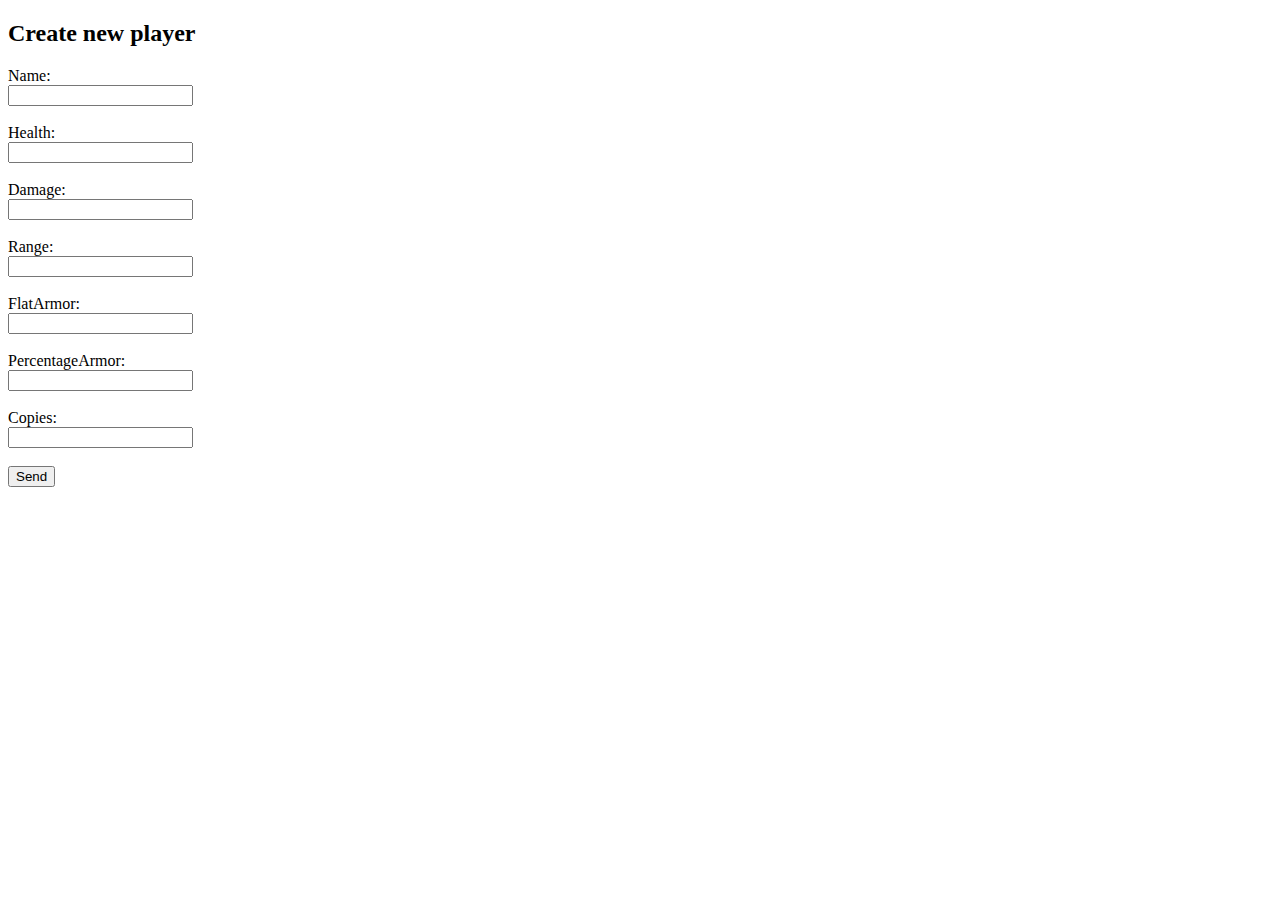
==== myapp/static/index.html @ 17c525d1 "some battle server" ====
<!DOCTYPE html>
<html>

<head>
    <meta charset="UTF-8">
    <title>Battle Server</title>
    <link rel="stylesheet" href="/styles.css">
    <!-- <style type="text/css">
        .container {
            width: 100%;
            padding: 12px 20px;
            margin: 8px 0;
            display: inline-block;
            border: 1px solid #ccc;
            box-sizing: border-box;
        }

        body {
            text-align: center;
            position: relative;
            left: 30%;
            right: 30%;
            max-width: 40%;
        }
    </style> -->
</head>

<body>
    <div class="container">
        <h2>Create new player</h2>
        <form method="POST" action="addplayer">
            <label>Name:</label><br>
            <input type="text" name="name" /><br><br>
            <label>Health:</label><br>
            <input type="number" name="health" /><br><br>
            <label>Damage:</label><br>
            <input type="number" name="damage" /><br><br>
            <label>Range:</label><br>
            <input type="number" name="range" /><br><br>
            <label>FlatArmor:</label><br>
            <input type="number" name="flatArmor" /><br><br>
            <label>PercentageArmor:</label><br>
            <input type="text" name="perArmor" /><br><br>
            <label>Copies:</label><br>
            <input type="number" name="copies" /><br><br>
            <input type="submit" value="Send" />
        </form>
    </div>
</body>

</html>
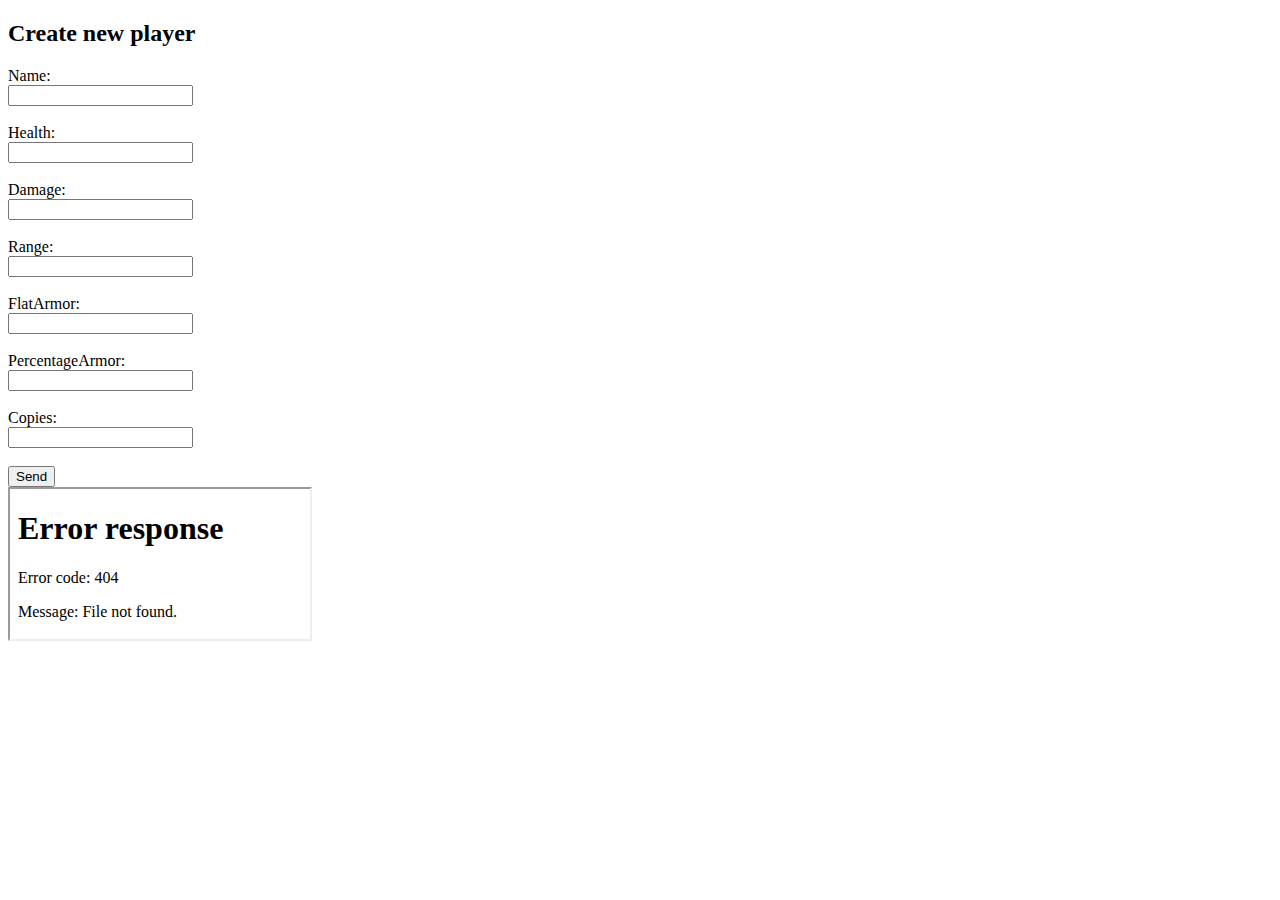
==== commit d8e07eb9: "Some UI for Requests" ====
--- a/myapp/static/index.html
+++ b/myapp/static/index.html
@@ -5,47 +5,43 @@
     <meta charset="UTF-8">
     <title>Battle Server</title>
     <link rel="stylesheet" href="/styles.css">
-    <!-- <style type="text/css">
-        .container {
-            width: 100%;
-            padding: 12px 20px;
-            margin: 8px 0;
-            display: inline-block;
-            border: 1px solid #ccc;
-            box-sizing: border-box;
-        }
-
-        body {
-            text-align: center;
-            position: relative;
-            left: 30%;
-            right: 30%;
-            max-width: 40%;
-        }
-    </style> -->
 </head>
 
 <body>
-    <div class="container">
-        <h2>Create new player</h2>
-        <form method="POST" action="addplayer">
-            <label>Name:</label><br>
-            <input type="text" name="name" /><br><br>
-            <label>Health:</label><br>
-            <input type="number" name="health" /><br><br>
-            <label>Damage:</label><br>
-            <input type="number" name="damage" /><br><br>
-            <label>Range:</label><br>
-            <input type="number" name="range" /><br><br>
-            <label>FlatArmor:</label><br>
-            <input type="number" name="flatArmor" /><br><br>
-            <label>PercentageArmor:</label><br>
-            <input type="text" name="perArmor" /><br><br>
-            <label>Copies:</label><br>
-            <input type="number" name="copies" /><br><br>
-            <input type="submit" value="Send" />
-        </form>
+    <div class="body">
+        <div class="container">
+            <h2>Create new player</h2>
+            <form method="POST" action="addplayer">
+                <label>Name:</label><br>
+                <input type="text" name="name" /><br><br>
+                <label>Health:</label><br>
+                <input type="number" name="health" /><br><br>
+                <label>Damage:</label><br>
+                <input type="number" name="damage" /><br><br>
+                <label>Range:</label><br>
+                <input type="number" name="range" /><br><br>
+                <label>FlatArmor:</label><br>
+                <input type="number" name="flatArmor" /><br><br>
+                <label>PercentageArmor:</label><br>
+                <input type="text" name="perArmor" /><br><br>
+                <label>Copies:</label><br>
+                <input type="number" name="copies" /><br><br>
+                <input type="submit" value="Send" />
+            </form>
+            <form method="GET" class="navigate-buttons-form">
+                <span>
+                    <!-- <input type="button" action="info" name="infoButton" value="Info" />
+                    <input type="button" action="battle" name="battleButton" value="Battle" />
+                    <input type="button" action="addplayer" name="addPlayerButton" value="Add Player" /> -->
+                </span>
+            </form>
+        </div>
     </div>
+
+    <iframe class="info-iframe" src="/info">
+    </iframe>
 </body>
 
+
+
 </html>